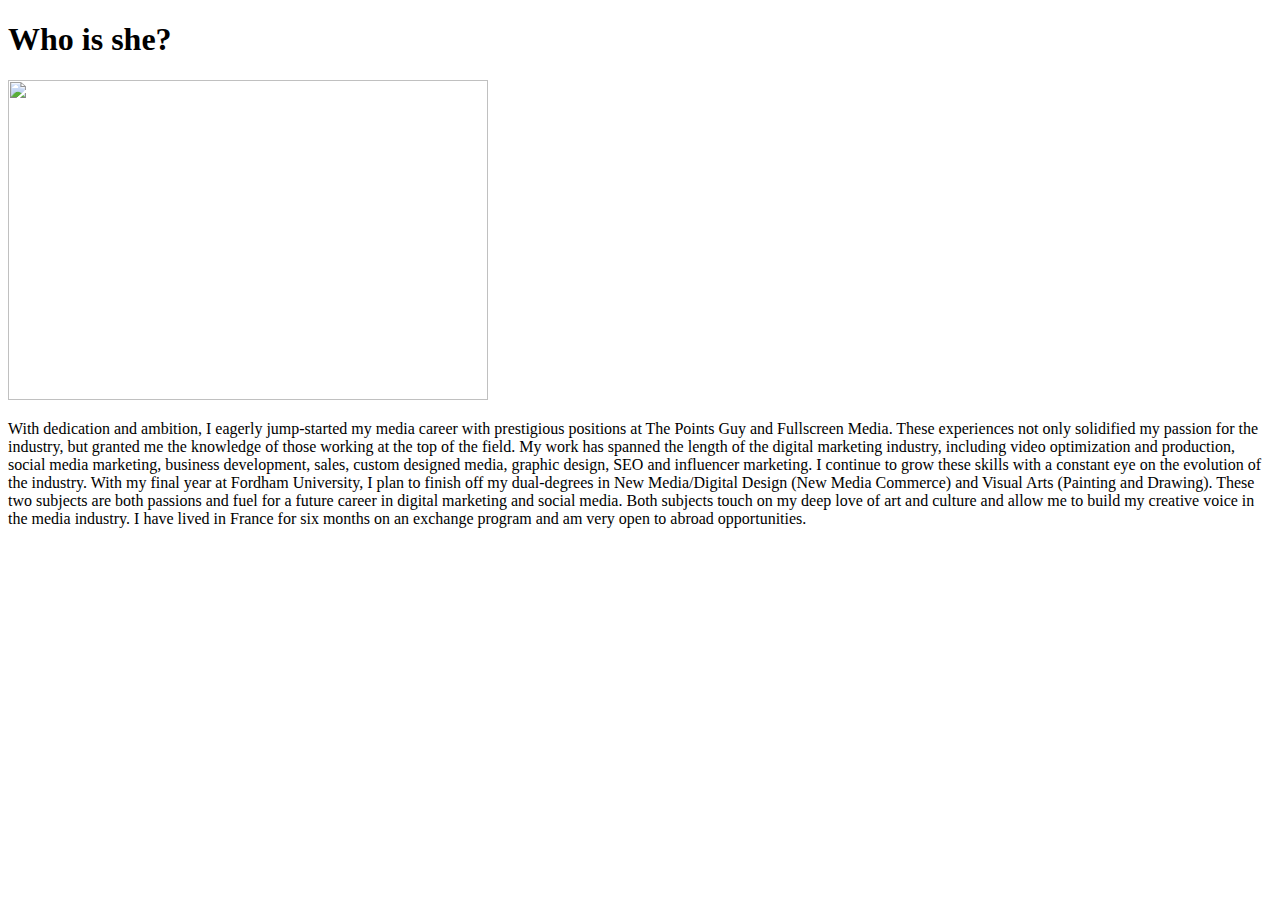
==== templates/about.html @ f33ded81 "Initial commit" ====
<!doctype html>
<html>
<head>
	<title></title>
	<link rel="stylesheet" type="text/css" href="stylesheets/about.css">
	<style>
@import url('https://fonts.googleapis.com/css?family=Homemade+Apple|PT+Serif');
</style>
</head>
<body>
	<h1>Who is she?</h1>
	<img src="../media/headshot.jpg" width=480px height=320px>
	<p>With dedication and ambition, I eagerly jump-started my media career with prestigious positions at The Points Guy and Fullscreen Media. These experiences not only solidified my passion for the industry, but granted me the knowledge of those working at the top of the field.

	My work has spanned the length of the digital marketing industry, including video optimization and production, social media marketing, business development, sales, custom designed media, graphic design, SEO and influencer marketing. I continue to grow these skills with a constant eye on the evolution of the industry. 

	With my final year at Fordham University, I plan to finish off my dual-degrees in New Media/Digital Design (New Media Commerce) and Visual Arts (Painting and Drawing). These two subjects are both passions and fuel for a future career in digital marketing and social media. Both subjects touch on my deep love of art and culture and allow me to build my creative voice in the media industry. 

	I have lived in France for six months on an exchange program and am very open to abroad opportunities. </p>

</body>
</html>
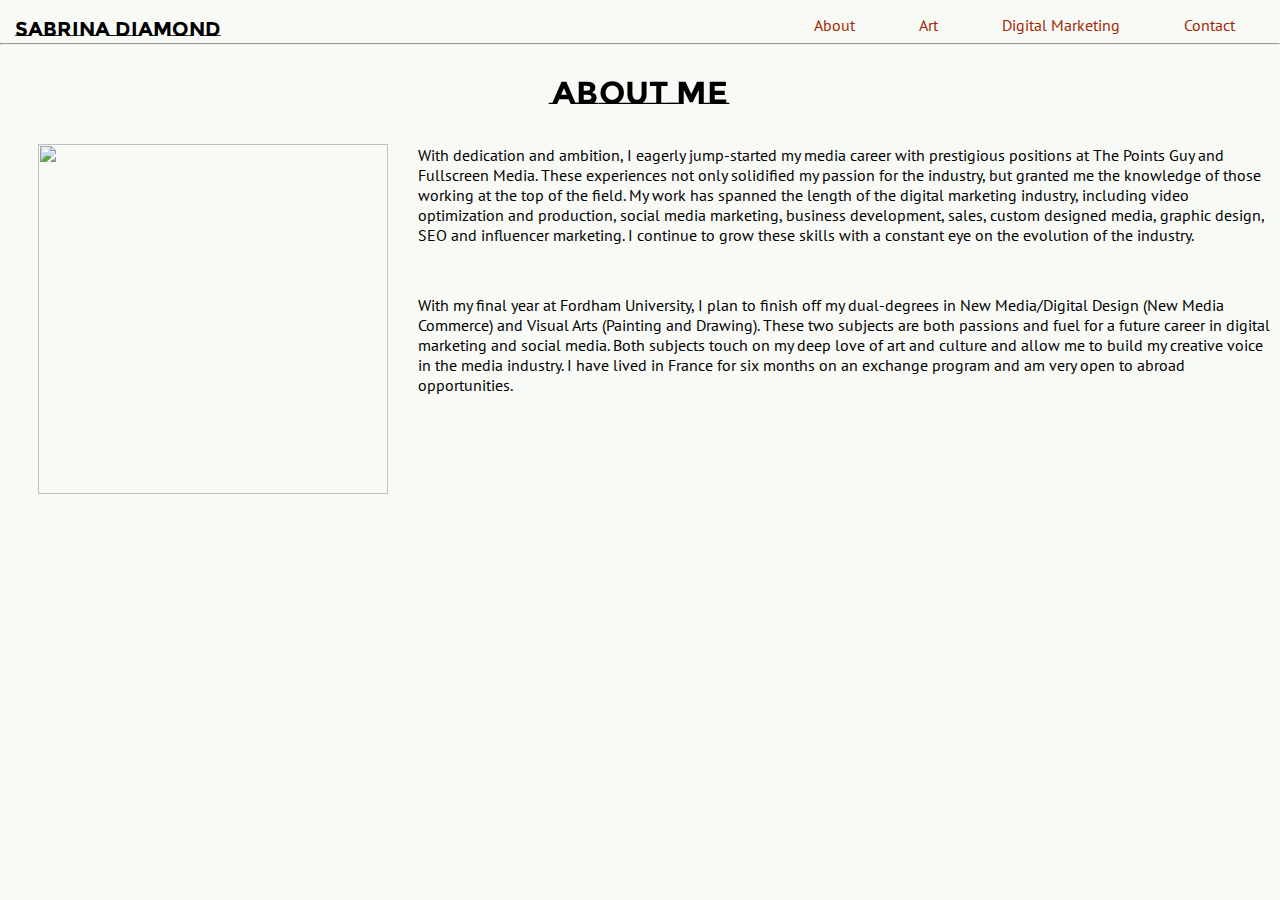
==== commit 8a2e99af: "updates" ====
--- a/templates/about.html
+++ b/templates/about.html
@@ -1,20 +1,32 @@
 <!doctype html>
 <html>
 <head>
-	<title></title>
-	<link rel="stylesheet" type="text/css" href="stylesheets/about.css">
-	<style>
-@import url('https://fonts.googleapis.com/css?family=Homemade+Apple|PT+Serif');
-</style>
+	<title>About</title>
+	<link rel="stylesheet" type="text/css" href="../stylesheets/about.css">
+	<link href="https://fonts.googleapis.com/css?family=Montserrat+Subrayada|PT+Sans" rel="stylesheet">
 </head>
 <body>
-	<h1>Who is she?</h1>
-	<img src="../media/headshot.jpg" width=480px height=320px>
-	<p>With dedication and ambition, I eagerly jump-started my media career with prestigious positions at The Points Guy and Fullscreen Media. These experiences not only solidified my passion for the industry, but granted me the knowledge of those working at the top of the field.
+	<div class="banner">
+		<h2>Sabrina Diamond</h2>
+		<div class="tabs">
+		<a href="../templates/about.html" id="about">About</a>
+		<a href="../templates/art.html" id="art">Art</a>
+		<a href="../templates/marketing.html" id="marketing">Digital Marketing</a>
+		<a href="../templates/contact.html" id="contact">Contact</a>
+		</div>
+		<hr>
+	</div>
+	<br>
+	<h1>About Me</h1>
+	<img src="../media/headshot.jpg" style="float:left;">
 
-	My work has spanned the length of the digital marketing industry, including video optimization and production, social media marketing, business development, sales, custom designed media, graphic design, SEO and influencer marketing. I continue to grow these skills with a constant eye on the evolution of the industry. 
+	<p id="text">With dedication and ambition, I eagerly jump-started my media career with prestigious positions at The Points Guy and Fullscreen Media. These experiences not only solidified my passion for the industry, but granted me the knowledge of those working at the top of the field.
 
-	With my final year at Fordham University, I plan to finish off my dual-degrees in New Media/Digital Design (New Media Commerce) and Visual Arts (Painting and Drawing). These two subjects are both passions and fuel for a future career in digital marketing and social media. Both subjects touch on my deep love of art and culture and allow me to build my creative voice in the media industry. 
+	My work has spanned the length of the digital marketing industry, including video optimization and production, social media marketing, business development, sales, custom designed media, graphic design, SEO and influencer marketing. I continue to grow these skills with a constant eye on the evolution of the industry. </p>
+
+<br>
+
+	<p id="text2">With my final year at Fordham University, I plan to finish off my dual-degrees in New Media/Digital Design (New Media Commerce) and Visual Arts (Painting and Drawing). These two subjects are both passions and fuel for a future career in digital marketing and social media. Both subjects touch on my deep love of art and culture and allow me to build my creative voice in the media industry. 
 
 	I have lived in France for six months on an exchange program and am very open to abroad opportunities. </p>
 
--- a/stylesheets/about.css
+++ b/stylesheets/about.css
@@ -0,0 +1,97 @@
+/*font-family: 'PT Sans', sans-serif;
+font-family: 'Montserrat Subrayada', sans-serif;*/
+
+body{
+	background-color:#f8faf6;
+}
+
+h1{
+	font-family: 'Montserrat Subrayada', sans-serif;
+	border: dashed #f8faf6 2px;
+	width:350px;
+	margin:auto;
+	padding:15px;
+	text-align: center;
+	position: relative;top:30px;
+	z-index: 1002;
+
+}
+
+h2{
+	font-family:'Montserrat Subrayada', sans-serif;
+	text-align: left;
+	font-size: 20px;
+	position: absolute;left:15px; top:0px;
+}
+
+div{
+	font-family: 'PT Sans', sans-serif;
+}
+
+p{
+	font-family: 'PT Sans', sans-serif;
+	position: relative;top:30px;
+}
+
+img{
+
+	margin-right:30px;
+	margin-top: 30px;
+	margin-left: 30px;
+	margin-bottom: 30px
+	border:solid 2px black;
+	height: 350px;
+	width: 350px;
+	position: relative;top:15px;
+
+}
+
+hr{
+	position: relative;bottom:15px;
+}
+
+
+.banner{
+	position: fixed;top:0px;left:0px;
+	width:100%;
+	height:100px;
+	z-index: 1000;
+	background-color:#f8faf6; 
+}
+
+.tabs{
+	text-align: right;
+	padding:15px;
+}
+
+#about{
+	margin:30px;
+	color:#a32704;
+	text-decoration: none;
+}
+#art{
+	margin:30px;
+	color:#a32704;
+	text-decoration: none;
+}
+#marketing{
+	margin:30px;
+	color:#a32704;
+	text-decoration: none;
+}
+#contact{
+	margin:30px;
+	color:#a32704;
+	text-decoration: none;
+}
+
+a:hover{
+	color: white;
+  	border: none;
+  	color: #a32704;
+  	padding: 16px 32px;
+  	text-align: right;
+  	font-size: 16px;
+  	margin: 4px 2px;
+  	transition: 0.3s;
+}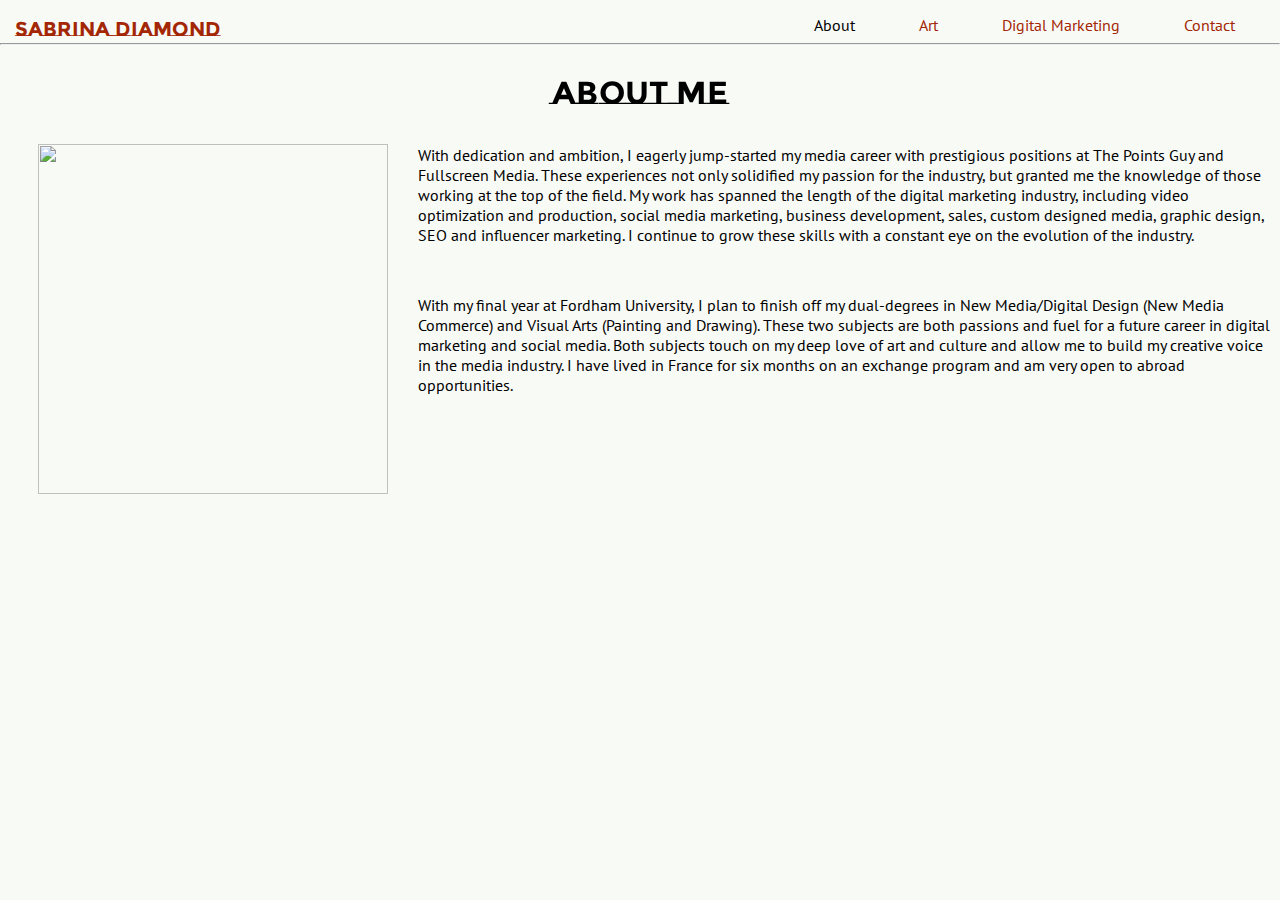
==== commit 45241f9d: "more changes" ====
--- a/templates/about.html
+++ b/templates/about.html
@@ -7,7 +7,7 @@
 </head>
 <body>
 	<div class="banner">
-		<h2>Sabrina Diamond</h2>
+		<h2><a href=../index.html id="home">Sabrina Diamond</a></h2>
 		<div class="tabs">
 		<a href="../templates/about.html" id="about">About</a>
 		<a href="../templates/art.html" id="art">Art</a>
--- a/stylesheets/about.css
+++ b/stylesheets/about.css
@@ -66,7 +66,7 @@
 
 #about{
 	margin:30px;
-	color:#a32704;
+	color:#000000;
 	text-decoration: none;
 }
 #art{
@@ -85,11 +85,17 @@
 	text-decoration: none;
 }
 
+#home{
+	text-decoration: none;
+	color:#a32704;
+}
+
+
 a:hover{
 	color: white;
   	border: none;
   	color: #a32704;
-  	padding: 16px 32px;
+  	padding: 16px 25px;
   	text-align: right;
   	font-size: 16px;
   	margin: 4px 2px;
